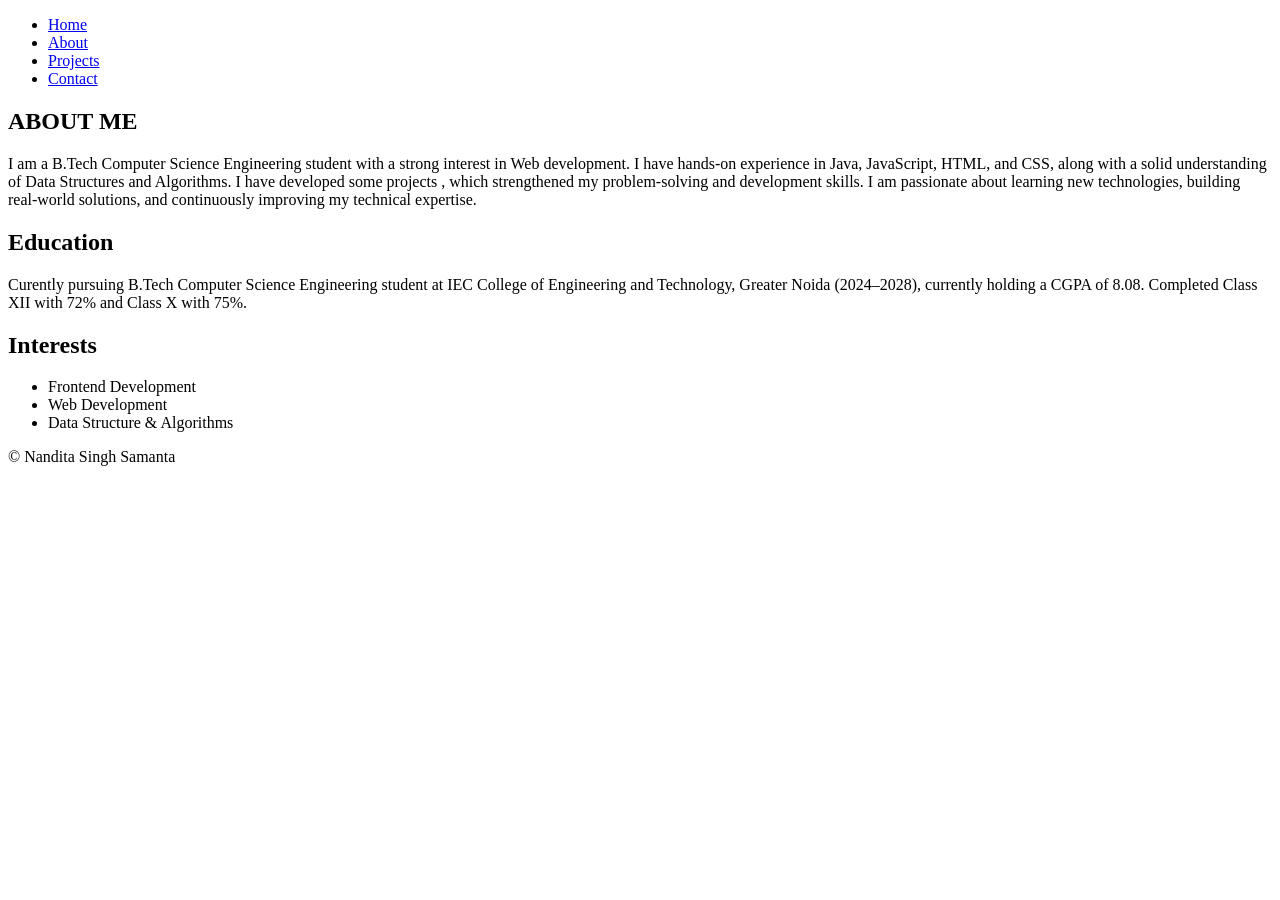
==== about.html @ 30a796a3 "Intial portfolio website" ====
<!DOCTYPE html>
<html lang="en">
<head>
    <meta charset="UTF-8">
    <meta name="viewport" content="width=device-width, initial-scale=1.0">
    <title>Nandita Singh Samanta | Web Developer Portfolio</title>
  <meta name="description"
        content="Personal Portfolio of Nandita Singh Samanta showcasing projects , skills , achievements and contact information">
  <meta name="keywords"
        content="Portfolio , web developer , Frontend Developer , HTML5 , CSS3 , JavaScript">
  <meta name="author"
        content="Nandita Singh Samanta">
  <meta name="robots"
        content="index,follow"> 
</head>
<body>
    <header role="banner">
    <nav aria-label="Main Navigation">
      <ul>
        <li><a href="index.html">Home</a></li>
        <li><a href="about.html">About</a></li>
        <li><a href="projects.html">Projects</a></li>
        <li><a href="contact.html">Contact</a></li>
      </ul>
    </nav>
  </header>
  <main>
    <section aria-labelledby="about-heading">
        <h1 id="about-heading">ABOUT ME</h1>
        <p>I am a B.Tech Computer Science Engineering student with a strong interest in Web development. I have hands-on experience in Java, JavaScript, HTML, and CSS, along with a solid understanding of Data Structures and Algorithms. I have developed some projects , which strengthened my problem-solving and development skills. I am passionate about learning new technologies, building real-world solutions, and continuously improving my technical expertise.</p> 
        <h2>Education</h2>  
        <p>Curently pursuing B.Tech Computer Science Engineering student at IEC College of Engineering and Technology, Greater Noida (2024–2028), currently holding a CGPA of 8.08. Completed Class XII with 72% and Class X with 75%.</p>
        <h2>Interests</h2>
        <ul>
            <li>Frontend Development</li>
            <li>Web Development</li>
            <li>Data Structure & Algorithms</li>
        </ul>
    </section>
  </main>
  <footer>
    <p>
      &copy; Nandita Singh Samanta
    </p>
  </footer>
</body>
</html>
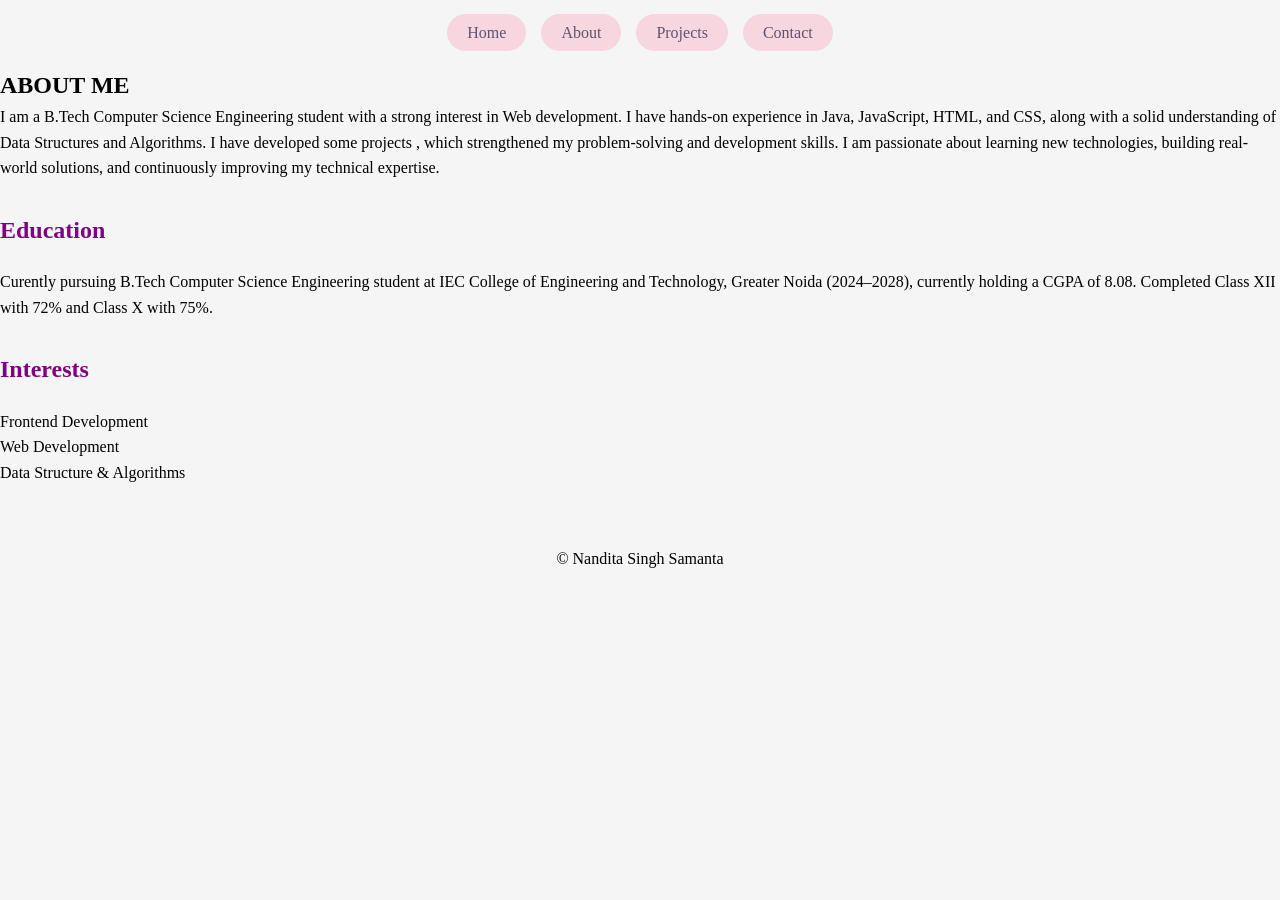
==== commit ba07e345: "Upadated Portfolio Profile" ====
--- a/about.html
+++ b/about.html
@@ -4,6 +4,7 @@
     <meta charset="UTF-8">
     <meta name="viewport" content="width=device-width, initial-scale=1.0">
     <title>Nandita Singh Samanta | Web Developer Portfolio</title>
+    <link rel="stylesheet" href="style.css">
   <meta name="description"
         content="Personal Portfolio of Nandita Singh Samanta showcasing projects , skills , achievements and contact information">
   <meta name="keywords"
@@ -11,16 +12,16 @@
   <meta name="author"
         content="Nandita Singh Samanta">
   <meta name="robots"
-        content="index,follow"> 
+        content="index,follow">       
 </head>
-<body>
+<body class="about-page">
     <header role="banner">
     <nav aria-label="Main Navigation">
-      <ul>
-        <li><a href="index.html">Home</a></li>
-        <li><a href="about.html">About</a></li>
-        <li><a href="projects.html">Projects</a></li>
-        <li><a href="contact.html">Contact</a></li>
+      <ul class="nav-links">
+        <li><a href="index.html" class="active">Home</a></li>
+        <li><a href="about.html" class="active">About</a></li>
+        <li><a href="projects.html" class="active">Projects</a></li>
+        <li><a href="contact.html" class="active">Contact</a></li>
       </ul>
     </nav>
   </header>
--- a/style.css
+++ b/style.css
@@ -0,0 +1,204 @@
+*{
+margin:0;
+padding:0;
+box-sizing:border-box;
+}
+
+body{
+font-family:"Times New Roman", serif;
+background-color:#fffafc;
+color:black;
+line-height:1.6;
+}
+
+.home-page{
+    background-color:whitesmoke;
+}
+
+.about-page{
+    background-color:whitesmoke;
+}
+
+.projects-page{
+    background-color:whitesmoke;
+}
+
+.contact-page{
+    background-color:whitesmoke;
+}
+
+header{
+padding:20px;
+text-align:center;
+}
+
+nav{
+display:flex;
+justify-content:center;
+}
+
+.nav-links{
+    display:flex;
+    justify-content:center;
+    align-items:center;
+    gap:15px;
+    list-style:none;
+    padding:0;
+}
+
+.nav-links li{
+    display:inline;
+}
+
+.nav-links a{
+    text-decoration:none;
+    color:#5c5470;
+    background:#f7d6e0;
+    padding:10px 20px;
+    border-radius:30px;
+}
+
+.active{
+background-color:#cdb4db;
+color:white;
+}
+
+.hero{
+text-align:center;
+padding:80px 20px;
+}
+
+.hero h1{
+font-size:42px;
+color:black;
+margin-bottom:15px;
+}
+
+.hero p{
+font-size:20px;
+color:black;
+}
+
+h2{
+text-align:left;
+margin-top:30px;
+margin-bottom:20px;
+color:purple;
+}
+
+.skills{
+display:grid;
+grid-template-columns:repeat(auto-fit,minmax(150px,1fr));
+gap:20px;
+padding:20px 50px;
+}
+
+.skill-card{
+background:#ffe5ec;
+padding:20px;
+border-radius:15px;
+text-align:center;
+}
+
+.projects{
+display:grid;
+grid-template-columns:repeat(auto-fit,minmax(250px,1fr));
+gap:20px;
+padding:20px 50px;
+}
+
+.project-card{
+background:#fde2e4;
+padding:20px;
+border-radius:15px;
+text-align:center;
+}
+
+.about{
+text-align:center;
+max-width:800px;
+margin:auto;
+padding:40px;
+}
+
+.about p{
+font-size:18px;
+margin-top:15px;
+}
+
+.contact-form{
+max-width:500px;
+margin:30px auto;
+display:flex;
+flex-direction:column;
+gap:15px;
+}
+
+.contact-form input,
+.contact-form textarea{
+padding:12px;
+border:1px solid #d8bfd8;
+border-radius:10px;
+font-family:"Times New Roman", serif;
+}
+
+.contact-form button{
+background:#cdb4db;
+color:white;
+border:none;
+padding:12px;
+border-radius:10px;
+cursor:pointer;
+}
+
+.contact-form button:hover 
+
+body{
+    min-height:100vh;
+    display:flex;
+    flex-direction:column;
+}
+
+main{
+    flex:1;
+}
+
+footer{
+    text-align:center;
+    padding:20px;
+}
+footer{
+    display:flex;
+    justify-content:center;
+    align-items:center;
+    text-align:center;
+    width:100%;
+    padding:20px;
+    margin-top:40px;
+}
+footer p{
+    margin:0;
+    width:100%;
+    text-align:center;
+}
+@media(max-width:768px){
+
+.nav-links{
+    flex-wrap:wrap;
+    justify-content:center;
+}
+
+.hero h1{
+    font-size:30px;
+}
+
+.hero p{
+    font-size:18px;
+}
+
+.skills,
+.projects{
+    padding:20px;
+}
+
+}
